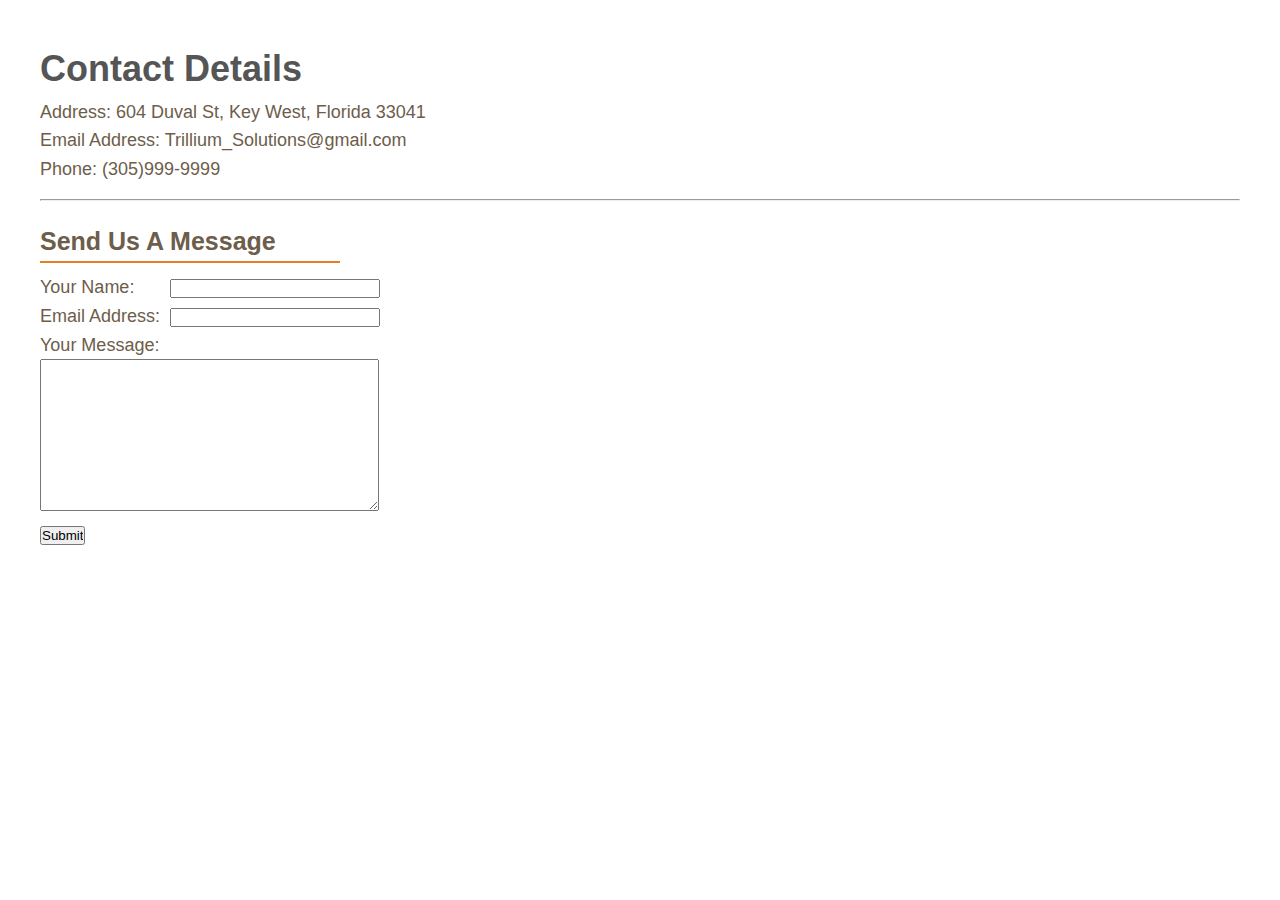
==== contact-me.html @ 0b39fff1 "style change" ====
﻿<!DOCTYPE html>
<html lang="en" dir="ltr">
  <head>
    <meta charset="utf-8">
    <title>Contact-Me</title>
    <link rel="stylesheet" type="text/css" href="./styles/style.css">
  </head>
  <body>
    <h1>Contact Details</h1>
    <p>Address: 604 Duval St, Key West, Florida 33041</p>
    <p>Email Address: Trillium_Solutions@gmail.com</p>
    <p>Phone: (305)999-9999</p>
    <hr>
    <h3>Send Us A Message</h3>
    <form class="" action="mailto:dfhellerjr@gmail.com" method="post" enctype="text/plain">
      <label for="" style="margin-right: 31px">Your Name:</label>
      <input type="text" name="name" value=""><br>
      <label for="" style="margin-right: 5px">Email Address:</label>
      <input type="email" name="email" value=""><br>
      <label for="">Your Message:</label><br>
      <textarea name="message" rows="10" cols="40"></textarea><br>
      <input type="submit">
    </form>
  </body>
</html>
---- styles/style.css ----
﻿/* style.css */

*,
*::before,
*::after
{
  margin: 0;
  padding: 0;
  box-sizing: inherit;
}
html
{
  box-sizing: border-box;
  font-size: 62.5%;
}
body
{
  font-family: "Roboto", sans-serif;
  font-weight: 300;
  color: #6D5D4B;
  line-height: 1.6;
  font-size: 1.8rem;
  padding: 4rem;
}
h1
{
  color: #555;
}
h3
{
  font-size: 2.5rem;
  margin-top: 2rem;
}
/* adds a small, orange, horizontal line under the preceding element */
h3:after
{
    display: block;
    height: 2px;
    width: 30rem;
    background-color: #e67e22;
    content: " ";
    text-align: center;
    margin-bottom: 1rem;
}
hr
{
  margin-top: 1.5rem;
}
a:link,
a:visited
{
    text-decoration: none;
    padding-bottom: 1px;
}
a:hover,
a:active
{
    color: #555;
    font-size: 105%;
    border-bottom: 1px solid #e67e22;
    -webkit-transition: border-bottom 0.2s color 0.2s;
    -o-transition: border-bottom 0.2s color 0.2s;
    transition: border-bottom 0.2s color 0.2s;
}
.image-round
{
  border-radius: 50%;
  height: 17.5rem;
}
input[type=text],
input[type=email]
{
  width: 21rem;
}
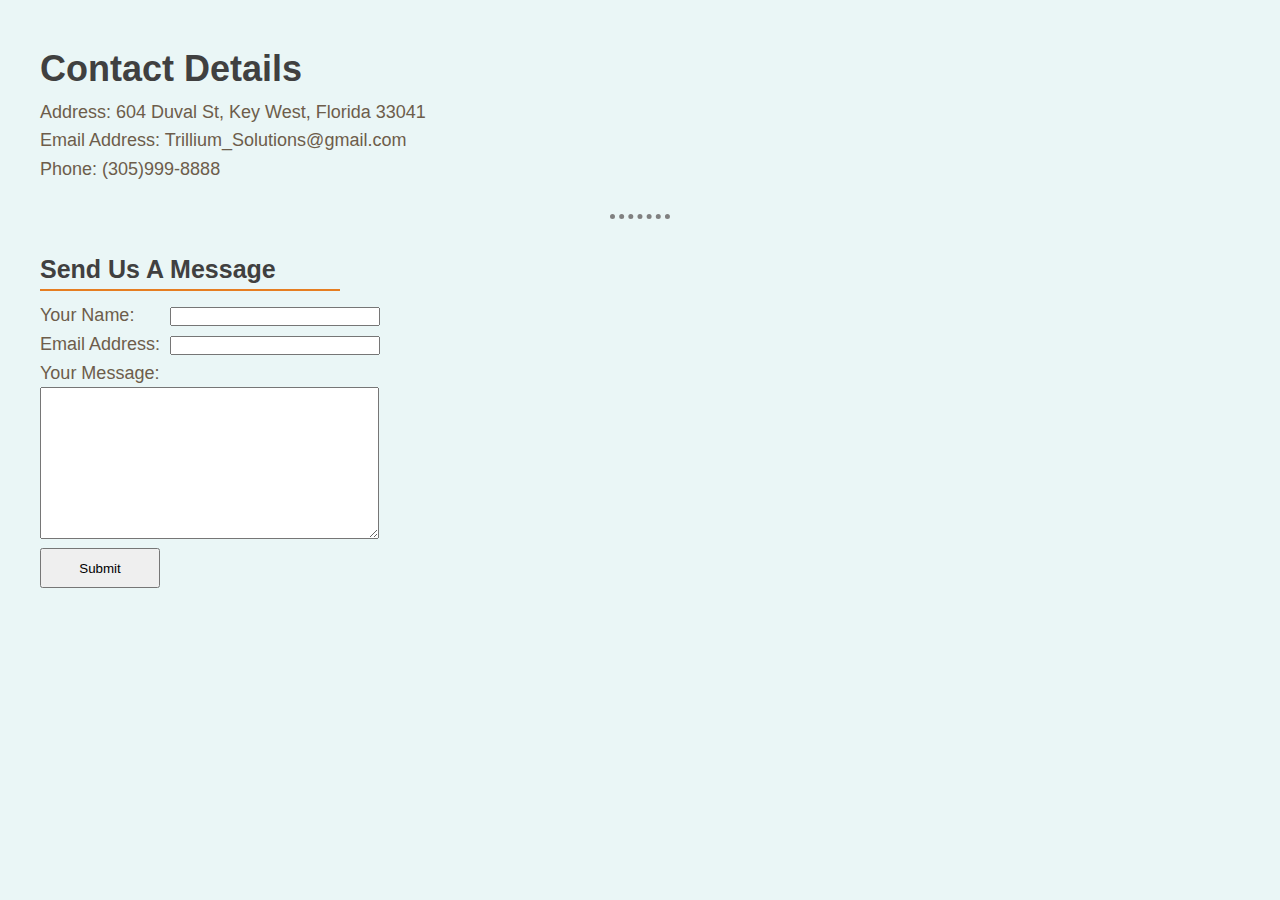
==== commit f1daa12a: "content change" ====
--- a/contact-me.html
+++ b/contact-me.html
@@ -9,7 +9,7 @@
     <h1>Contact Details</h1>
     <p>Address: 604 Duval St, Key West, Florida 33041</p>
     <p>Email Address: Trillium_Solutions@gmail.com</p>
-    <p>Phone: (305)999-9999</p>
+    <p>Phone: (305)999-8888</p>
     <hr>
     <h3>Send Us A Message</h3>
     <form class="" action="mailto:dfhellerjr@gmail.com" method="post" enctype="text/plain">
@@ -19,7 +19,7 @@
       <input type="email" name="email" value=""><br>
       <label for="">Your Message:</label><br>
       <textarea name="message" rows="10" cols="40"></textarea><br>
-      <input type="submit">
+      <input type="submit" name="submit" value="Submit">
     </form>
   </body>
 </html>
--- a/styles/style.css
+++ b/styles/style.css
@@ -1,5 +1,4 @@
 ﻿/* style.css */
-
 *,
 *::before,
 *::after
@@ -8,6 +7,7 @@
   padding: 0;
   box-sizing: inherit;
 }
+/* tag selectors */
 html
 {
   box-sizing: border-box;
@@ -18,18 +18,19 @@
   font-family: "Roboto", sans-serif;
   font-weight: 300;
   color: #6D5D4B;
+  background-color: #EAF6F6;
   line-height: 1.6;
   font-size: 1.8rem;
   padding: 4rem;
 }
-h1
+h1,
+h3
 {
-  color: #555;
+  color: #404040;
 }
 h3
 {
   font-size: 2.5rem;
-  margin-top: 2rem;
 }
 /* adds a small, orange, horizontal line under the preceding element */
 h3:after
@@ -42,9 +43,19 @@
     text-align: center;
     margin-bottom: 1rem;
 }
+section
+{
+  margin-left: auto;
+  margin-right: auto;
+}
 hr
 {
-  margin-top: 1.5rem;
+  margin: 3rem auto;
+  border-style: none;
+  border-top-style: dotted;
+  border-color: grey;
+  border-width: 5px;
+  width: 5%;
 }
 a:link,
 a:visited
@@ -60,15 +71,23 @@
     border-bottom: 1px solid #e67e22;
     -webkit-transition: border-bottom 0.2s color 0.2s;
     -o-transition: border-bottom 0.2s color 0.2s;
+    -moz-transition: border-bottom 0.2s color 0.2s;
     transition: border-bottom 0.2s color 0.2s;
-}
-.image-round
-{
-  border-radius: 50%;
-  height: 17.5rem;
 }
 input[type=text],
 input[type=email]
 {
   width: 21rem;
 }
+input[type=submit]
+{
+  height: 4rem;
+  width: 12rem;
+}
+
+/* class selectors */
+.image-round
+{
+  border-radius: 50%;
+  height: 17.5rem;
+}
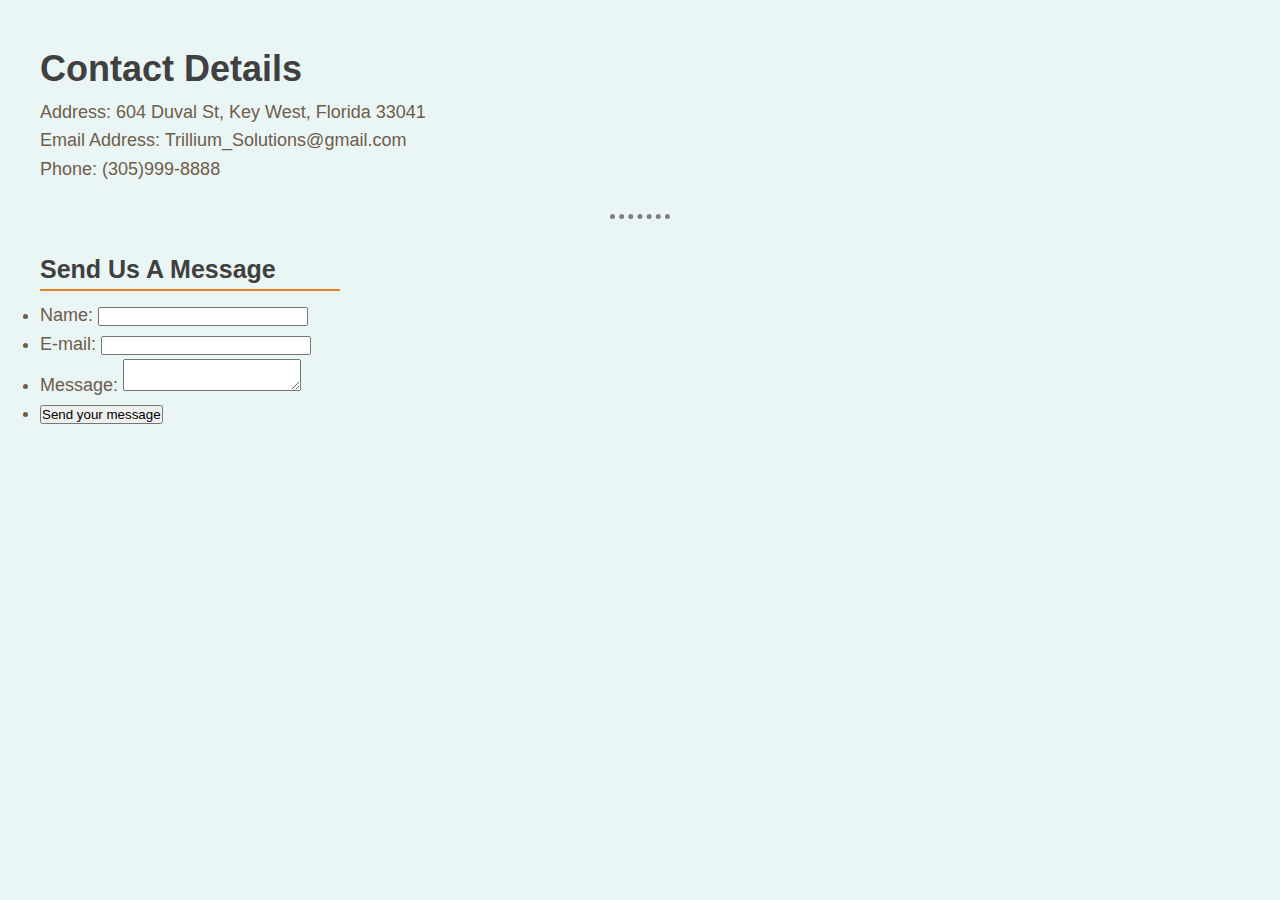
==== commit 38dbeaa4: "form revisions" ====
--- a/contact-me.html
+++ b/contact-me.html
@@ -11,15 +11,25 @@
     <p>Email Address: Trillium_Solutions@gmail.com</p>
     <p>Phone: (305)999-8888</p>
     <hr>
-    <h3>Send Us A Message</h3>
+    <h3 class="form-heading medium-line">Send Us A Message</h3>
     <form class="" action="mailto:dfhellerjr@gmail.com" method="post" enctype="text/plain">
-      <label for="" style="margin-right: 31px">Your Name:</label>
-      <input type="text" name="name" value=""><br>
-      <label for="" style="margin-right: 5px">Email Address:</label>
-      <input type="email" name="email" value=""><br>
-      <label for="">Your Message:</label><br>
-      <textarea name="message" rows="10" cols="40"></textarea><br>
-      <input type="submit" name="submit" value="Submit">
+      <ul>
+          <li>
+            <label for="name">Name:</label>
+            <input type="text" id="name" name="user_name">
+          </li>
+          <li>
+            <label for="mail">E-mail:</label>
+            <input type="email" id="mail" name="user_email">
+          </li>
+          <li>
+            <label for="msg">Message:</label>
+            <textarea id="msg" name="user_message"></textarea>
+          </li>
+          <li class="button">
+            <button type="submit">Send your message</button>
+          </li>
+       </ul>
     </form>
   </body>
 </html>
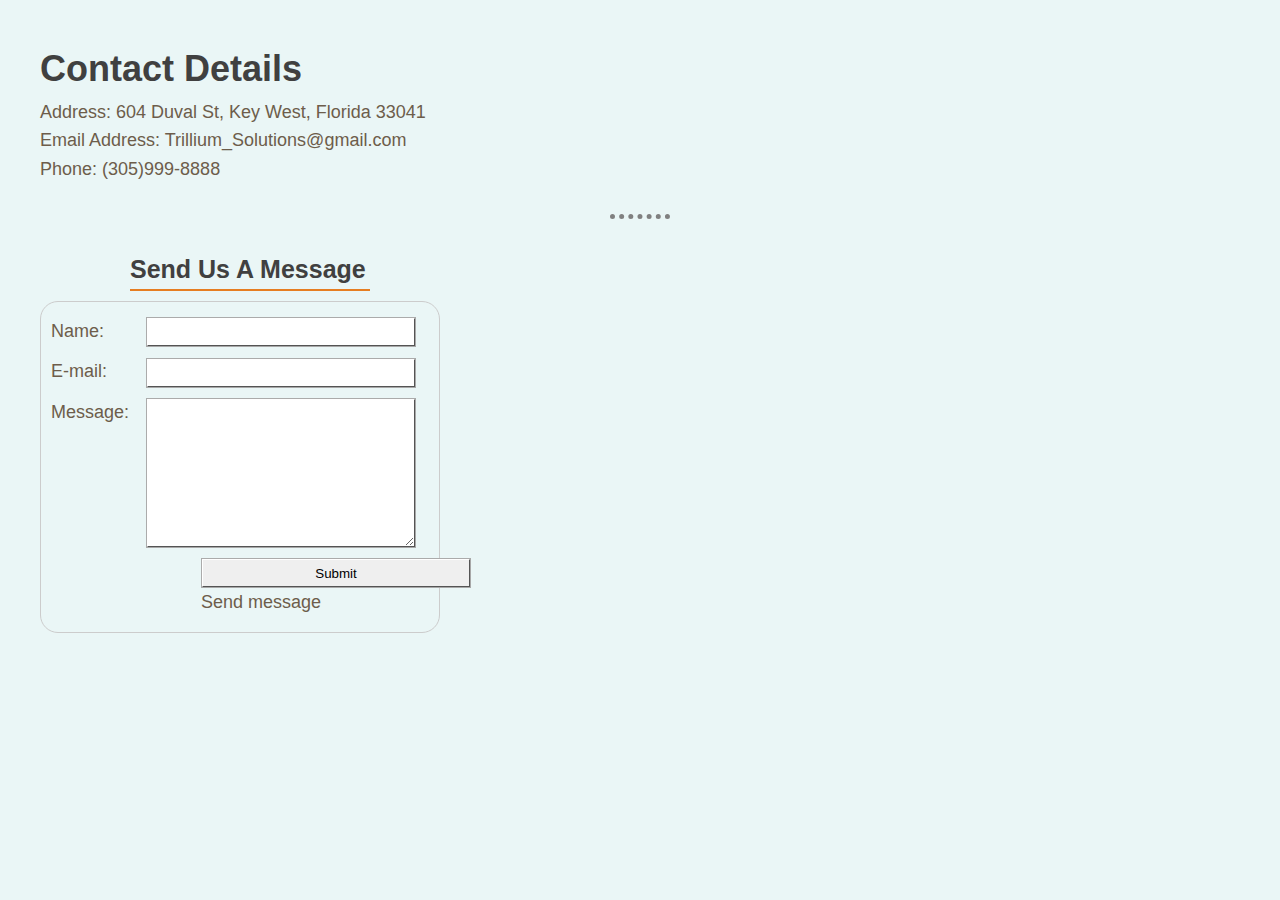
==== commit f8d530fb: "change" ====
--- a/contact-me.html
+++ b/contact-me.html
@@ -27,7 +27,7 @@
             <textarea id="msg" name="user_message"></textarea>
           </li>
           <li class="button">
-            <button type="submit">Send your message</button>
+            <input type="submit">Send message</input>
           </li>
        </ul>
     </form>
--- a/styles/style.css
+++ b/styles/style.css
@@ -11,7 +11,8 @@
 html
 {
   box-sizing: border-box;
-  font-size: 62.5%;
+  /* font-size = 10px = 1rem */
+  font-size: 62.5%;   
 }
 body
 {
@@ -22,6 +23,11 @@
   line-height: 1.6;
   font-size: 1.8rem;
   padding: 4rem;
+}
+span 
+{
+  font-size: 1.9rem;
+  font-weight: bold;
 }
 h1,
 h3
@@ -74,15 +80,70 @@
     -moz-transition: border-bottom 0.2s color 0.2s;
     transition: border-bottom 0.2s color 0.2s;
 }
-input[type=text],
-input[type=email]
+
+/* contact form */
+form 
 {
-  width: 21rem;
+  width: 40rem;
+  /* Form outline */
+  padding: 1.5rem 1rem;
+  border: 1px solid #CCC;
+  border-radius: 1em;
 }
-input[type=submit]
+ul 
+{
+  list-style: none;
+  padding: 0;
+  margin: 0;
+}
+form li + li 
+{
+  margin-top: 1rem;
+}
+label 
+{
+  /* Uniform size & alignment */
+  display: inline-block;
+  width: 90px;
+}
+input, 
+textarea 
+{
+  /* Uniform text field size */
+  width: 27rem;
+  height: 3rem;
+  /* Match form field borders */
+  border-style: groove;
+	border-width: 2px;
+	border-top-color: white;
+	border-left-color: white;
+	border-bottom-color: #A8A8A8;
+	border-right-color: #A8A8A8;
+}
+input:focus, 
+textarea:focus 
+{
+  /* Additional highlight for focused elements */
+  border-color: #000;
+}
+textarea 
+{
+  /* Align multiline text fields with their labels */
+  vertical-align: top;
+  /* Provide space to type some text */
+  height: 15rem;
+}
+.button 
+{
+  padding-left: 15rem; 
+  
+}
+button 
 {
   height: 4rem;
-  width: 12rem;
+  background: -moz-linear-gradient(#ffffff, #CCCCCC);
+	background: -webkit-linear-gradient(#ffffff, #CCCCCC);
+	background: -ms-linear-gradient(#ffffff, #CCCCCC);
 }
 
 /* class selectors */
@@ -91,3 +152,22 @@
   border-radius: 50%;
   height: 17.5rem;
 }
+.short-line:after 
+{
+  width: 13rem;
+}
+.medium-line:after 
+{
+  width: 24rem;
+}
+.long-line:after 
+{
+  width: 28rem;
+}
+.form-heading 
+{
+  margin-left: 9rem;
+}
+
+
+
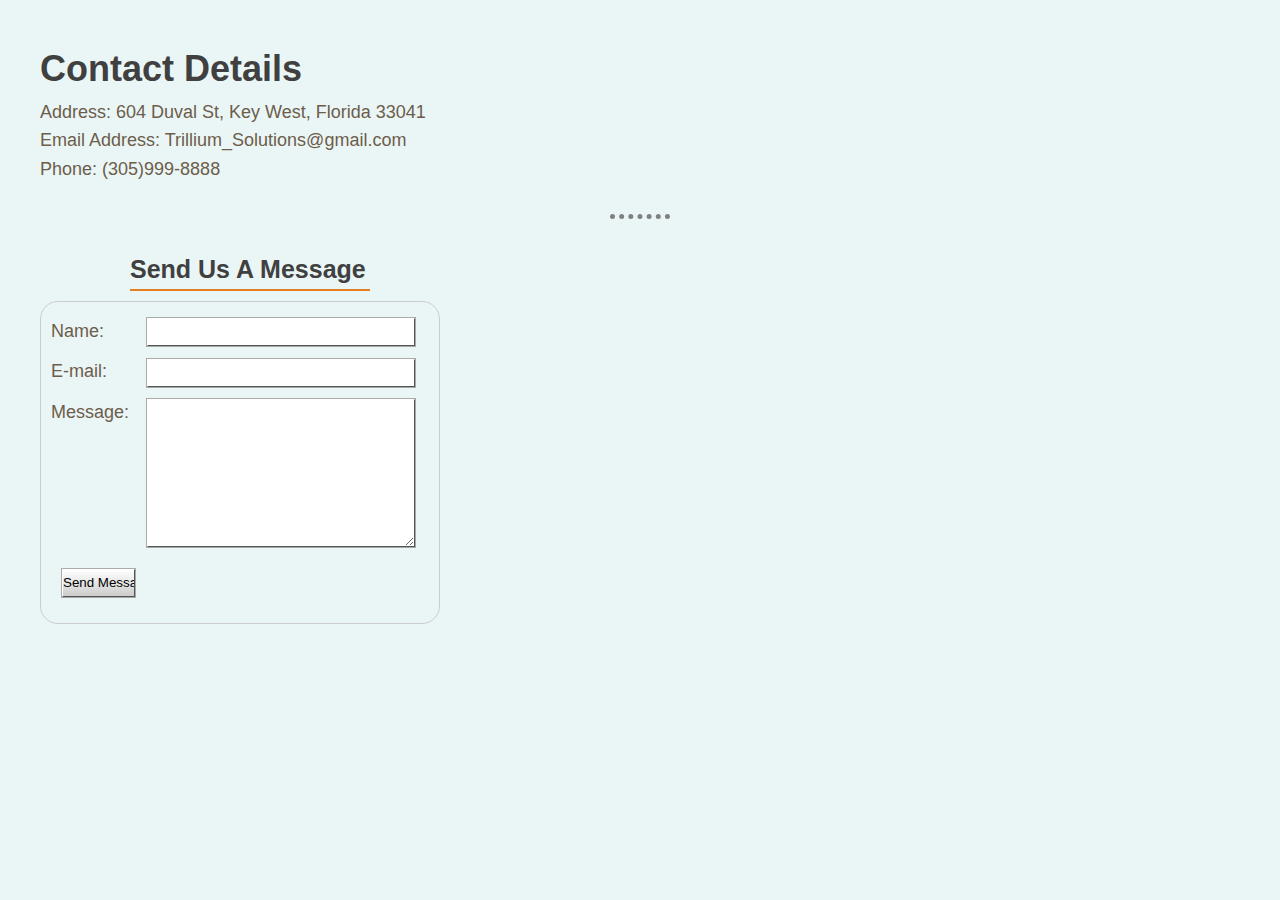
==== commit ce2c71d8: "changes" ====
--- a/contact-me.html
+++ b/contact-me.html
@@ -26,8 +26,8 @@
             <label for="msg">Message:</label>
             <textarea id="msg" name="user_message"></textarea>
           </li>
-          <li class="button">
-            <input type="submit">Send message</input>
+          <li>
+            <input type="submit" value="Send Message"></input>
           </li>
        </ul>
     </form>
--- a/styles/style.css
+++ b/styles/style.css
@@ -135,15 +135,18 @@
 }
 .button 
 {
-  padding-left: 15rem; 
+  xpadding-left: 15rem; 
   
 }
-button 
+input[type=submit] 
 {
   height: 4rem;
   background: -moz-linear-gradient(#ffffff, #CCCCCC);
 	background: -webkit-linear-gradient(#ffffff, #CCCCCC);
-	background: -ms-linear-gradient(#ffffff, #CCCCCC);
+  background: -ms-linear-gradient(#ffffff, #CCCCCC);
+  height: 30px;
+	width: 75px;
+	margin: 10px;
 }
 
 /* class selectors */
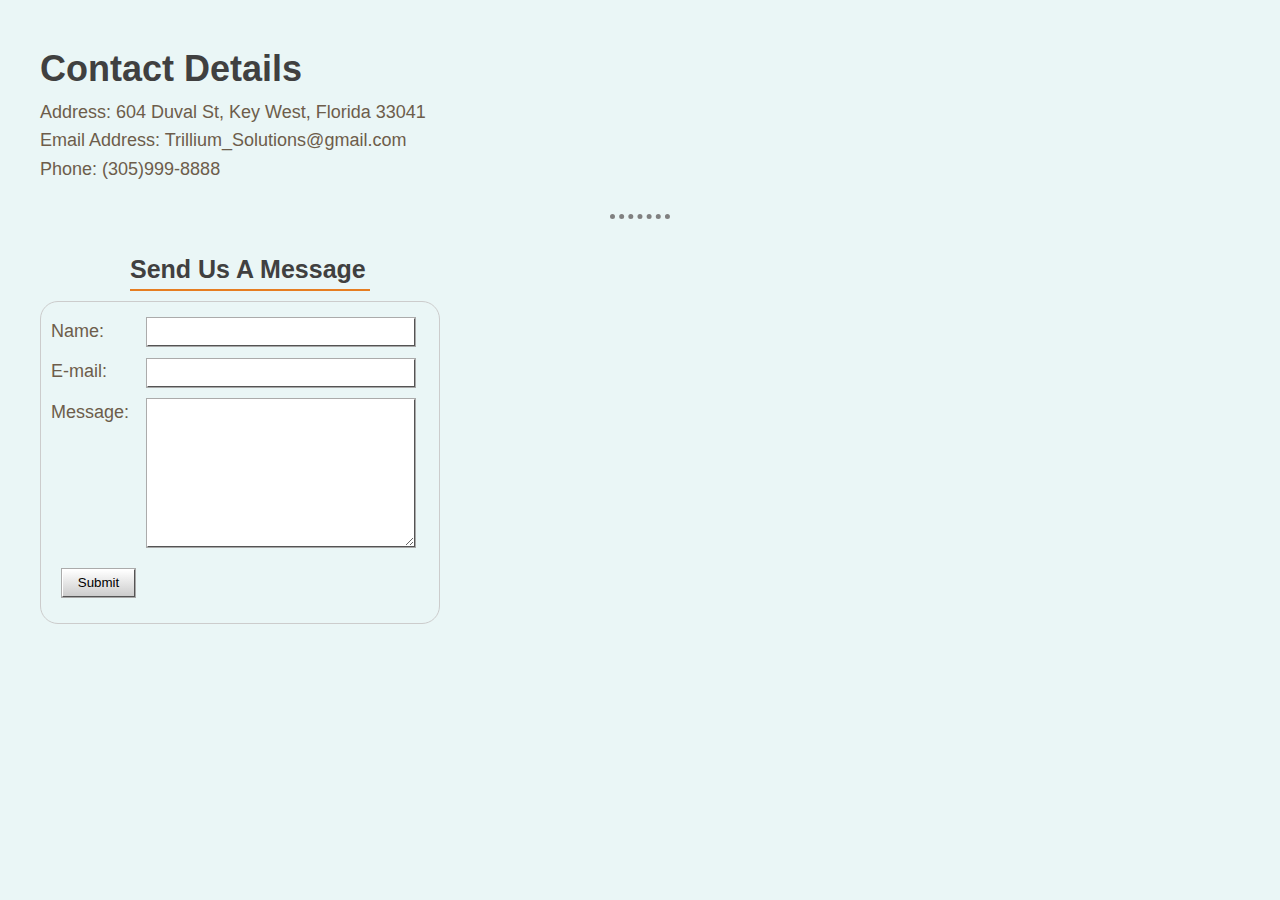
==== commit 46cdc4af: "change" ====
--- a/contact-me.html
+++ b/contact-me.html
@@ -27,7 +27,7 @@
             <textarea id="msg" name="user_message"></textarea>
           </li>
           <li>
-            <input type="submit" value="Send Message"></input>
+            <input type="submit"></input>
           </li>
        </ul>
     </form>
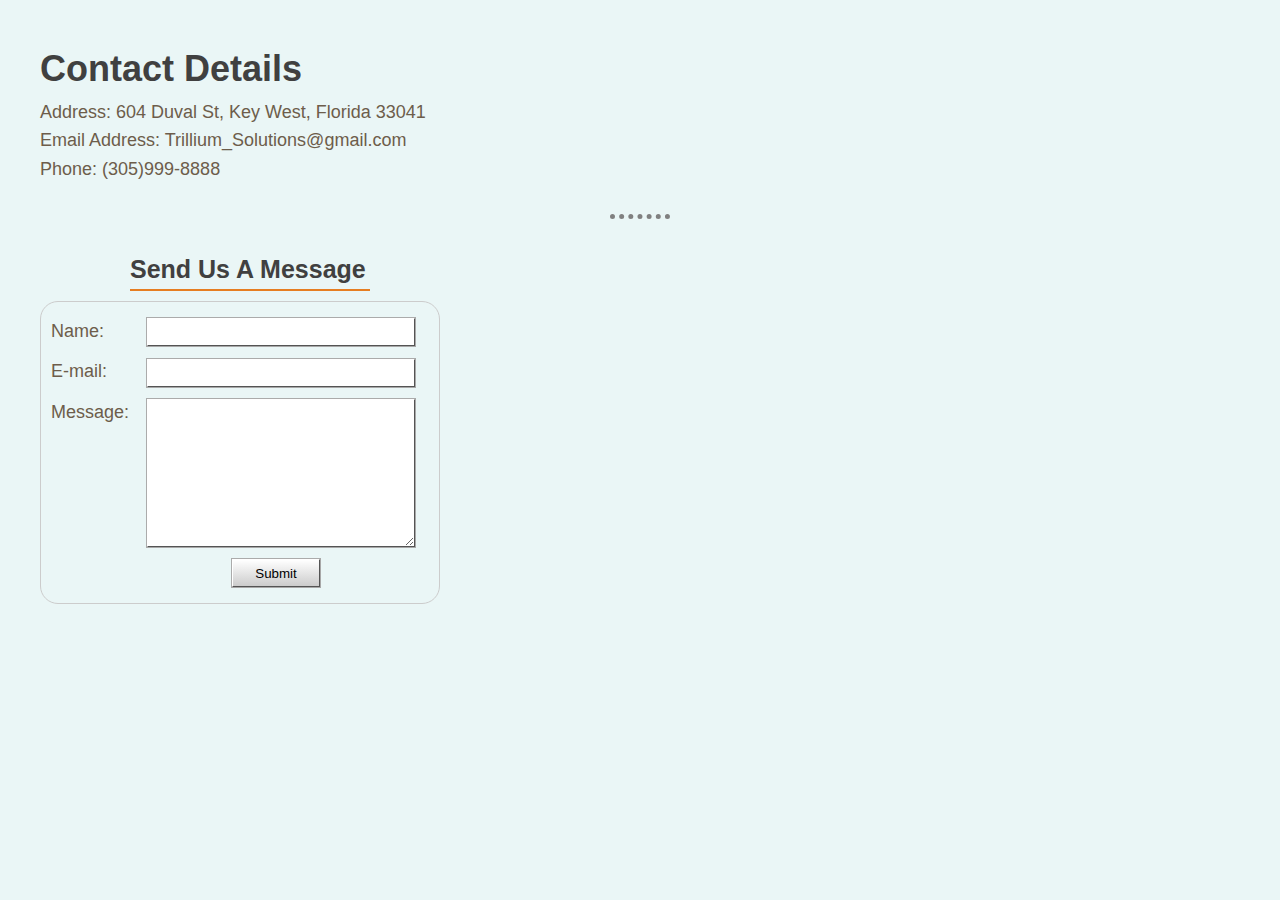
==== commit a7f2fc66: "change" ====
--- a/contact-me.html
+++ b/contact-me.html
@@ -16,15 +16,15 @@
       <ul>
           <li>
             <label for="name">Name:</label>
-            <input type="text" id="name" name="user_name">
+            <input type="text" id="name" name="user_name" required>
           </li>
           <li>
             <label for="mail">E-mail:</label>
-            <input type="email" id="mail" name="user_email">
+            <input type="email" id="mail" name="user_email" required> 
           </li>
           <li>
             <label for="msg">Message:</label>
-            <textarea id="msg" name="user_message"></textarea>
+            <textarea id="msg" name="user_message" required></textarea>
           </li>
           <li>
             <input type="submit"></input>
--- a/styles/style.css
+++ b/styles/style.css
@@ -133,11 +133,6 @@
   /* Provide space to type some text */
   height: 15rem;
 }
-.button 
-{
-  xpadding-left: 15rem; 
-  
-}
 input[type=submit] 
 {
   height: 4rem;
@@ -145,8 +140,8 @@
 	background: -webkit-linear-gradient(#ffffff, #CCCCCC);
   background: -ms-linear-gradient(#ffffff, #CCCCCC);
   height: 30px;
-	width: 75px;
-	margin: 10px;
+	width: 90px;
+	margin-left: 180px;
 }
 
 /* class selectors */
